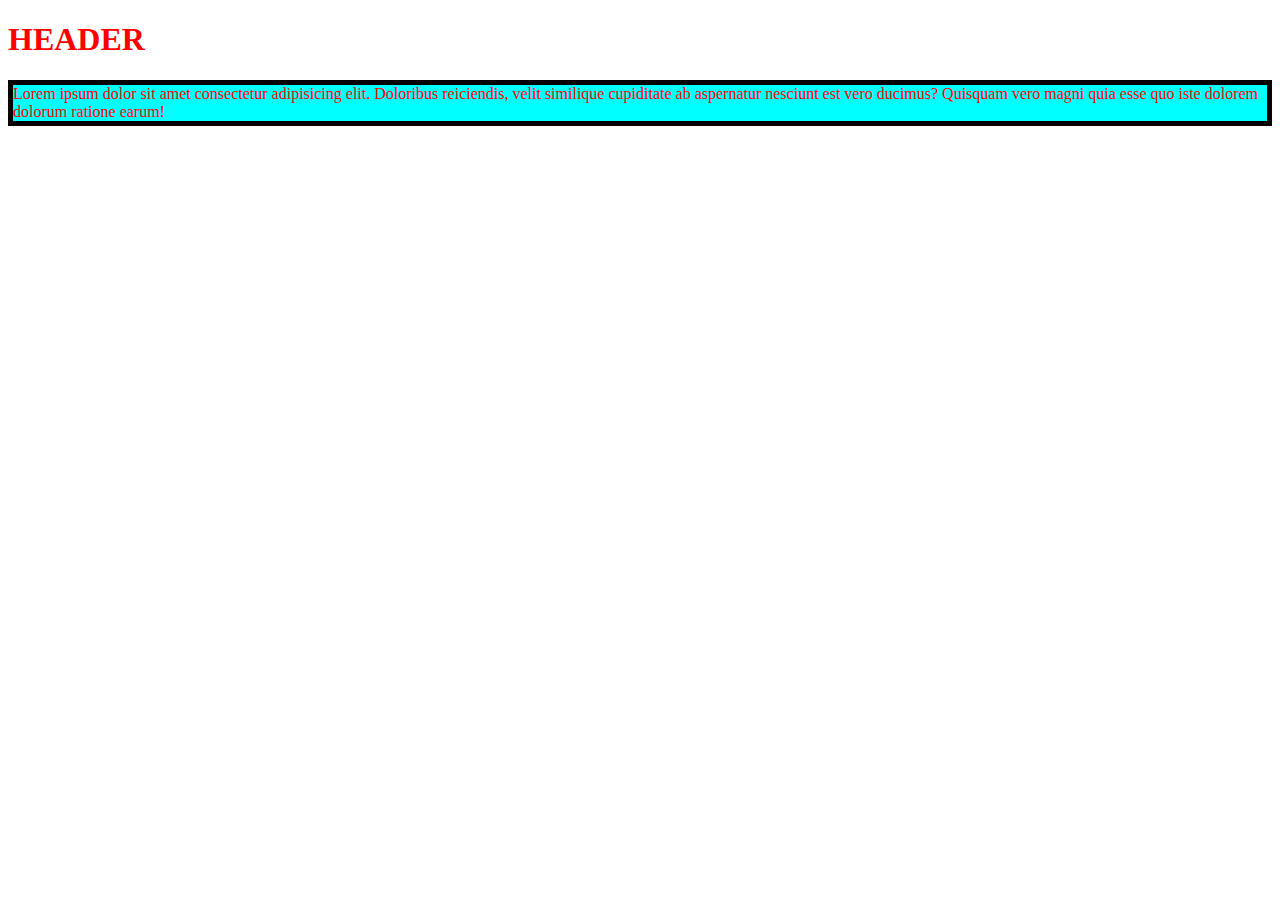
==== Facundo Pol-TP01/index.html @ 40659702 "TP01 PRIMEROS PASOS Facundo Pol" ====
<!DOCTYPE html>
<html lang="es">
<head>
    <link rel="stylesheet" href="style.css">
    <meta charset="UTF-8">
    <meta name="viewport" content="width=device-width, initial-scale=1.0">
    <title>PRINCIPAL</title>
</head>
<body>
    <header>
        <h1>HEADER</h1>
    </header>
    <nav>

    </nav>
    <main>
        <section>
            <article>
                <p>Lorem ipsum dolor sit amet consectetur adipisicing elit. Doloribus reiciendis, velit similique cupiditate ab aspernatur nesciunt est vero ducimus? Quisquam vero magni quia esse quo iste dolorem dolorum ratione earum!</p>
            </article>
        </section>
    </main>
    <footer>

    </footer>
</body>
</html>
---- Facundo Pol-TP01/style.css ----
p{
    color: red;
    background-color: aqua;
    border: 5px solid black ;
}
h1{
    color: red;
    border-color: blue;
}
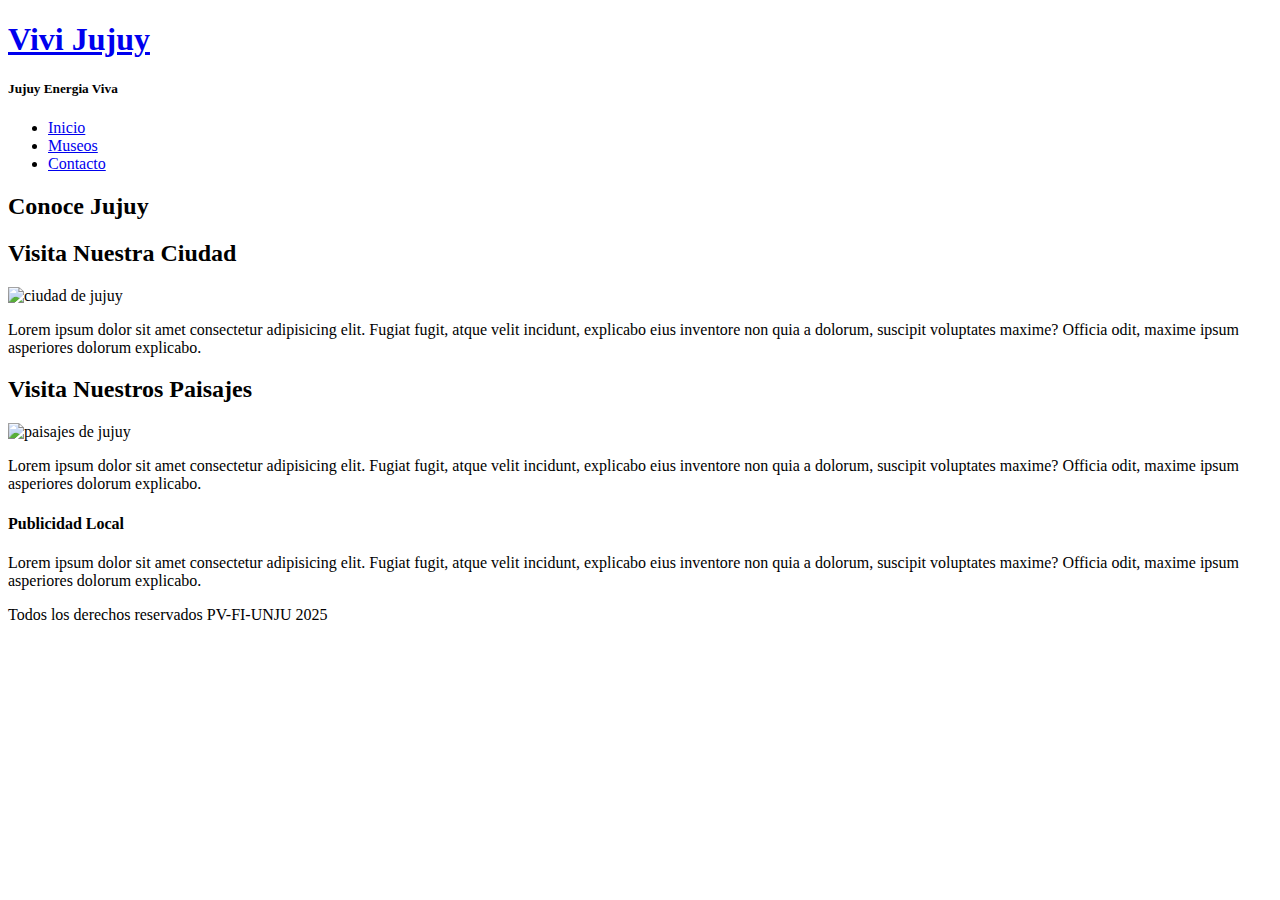
==== commit 0e81b46f: "html terminado FacundoPol" ====
--- a/Facundo Pol-TP01/index.html
+++ b/Facundo Pol-TP01/index.html
@@ -4,24 +4,53 @@
     <link rel="stylesheet" href="style.css">
     <meta charset="UTF-8">
     <meta name="viewport" content="width=device-width, initial-scale=1.0">
-    <title>PRINCIPAL</title>
+    <title>Jujuy Energia Viva</title>
 </head>
 <body>
-    <header>
-        <h1>HEADER</h1>
+    <header class="cabecera">
+        <h1><a href="index.html">Vivi Jujuy</a></h1>
+        <h5>Jujuy Energia Viva</h5>
     </header>
-    <nav>
-
+    <nav class="menu">
+        <ul>
+            <li><a href="index.html">Inicio</a></li>
+            <li><a href="museos.html">Museos</a></li>
+            <li><a href="contacto.html">Contacto</a></li>
+        </ul>
     </nav>
-    <main>
-        <section>
-            <article>
-                <p>Lorem ipsum dolor sit amet consectetur adipisicing elit. Doloribus reiciendis, velit similique cupiditate ab aspernatur nesciunt est vero ducimus? Quisquam vero magni quia esse quo iste dolorem dolorum ratione earum!</p>
+    <main  class="principal">
+        <section class="contenido">
+            <h2>Conoce Jujuy</h2>
+            <article id="ciudad">
+                <h2>Visita Nuestra Ciudad</h2>
+                <img src="https://www.turismo.jujuy.gob.ar/wp-content/uploads/Img_SSDeJujuy.png" alt="ciudad de jujuy">
+                <p>
+                    Lorem ipsum dolor sit amet consectetur adipisicing elit. Fugiat fugit, 
+                    atque velit incidunt, explicabo eius inventore non quia a dolorum, suscipit 
+                    voluptates maxime? Officia odit, maxime ipsum asperiores dolorum explicabo.
+                </p>
+            </article>
+            <article id="paisajes">
+                <h2>Visita Nuestros Paisajes</h2>
+                <img src="https://media.jujuyalmomento.com/p/26b3246b390260e77ab416f90b0d6f48/adjuntos/260/imagenes/001/032/0001032181/0-paisajes_6665jpg.jpg" alt="paisajes de jujuy">
+                <p>
+                    Lorem ipsum dolor sit amet consectetur adipisicing elit. Fugiat fugit, 
+                    atque velit incidunt, explicabo eius inventore non quia a dolorum, suscipit 
+                    voluptates maxime? Officia odit, maxime ipsum asperiores dolorum explicabo.
+                </p>
             </article>
         </section>
+        <aside class="publicidad">
+            <h4>Publicidad Local</h4>
+            <p>
+                Lorem ipsum dolor sit amet consectetur adipisicing elit. Fugiat fugit, 
+                atque velit incidunt, explicabo eius inventore non quia a dolorum, suscipit 
+                voluptates maxime? Officia odit, maxime ipsum asperiores dolorum explicabo.
+            </p>
+        </aside>
     </main>
     <footer>
-
+        <p>Todos los derechos reservados PV-FI-UNJU 2025</p>
     </footer>
 </body>
 </html>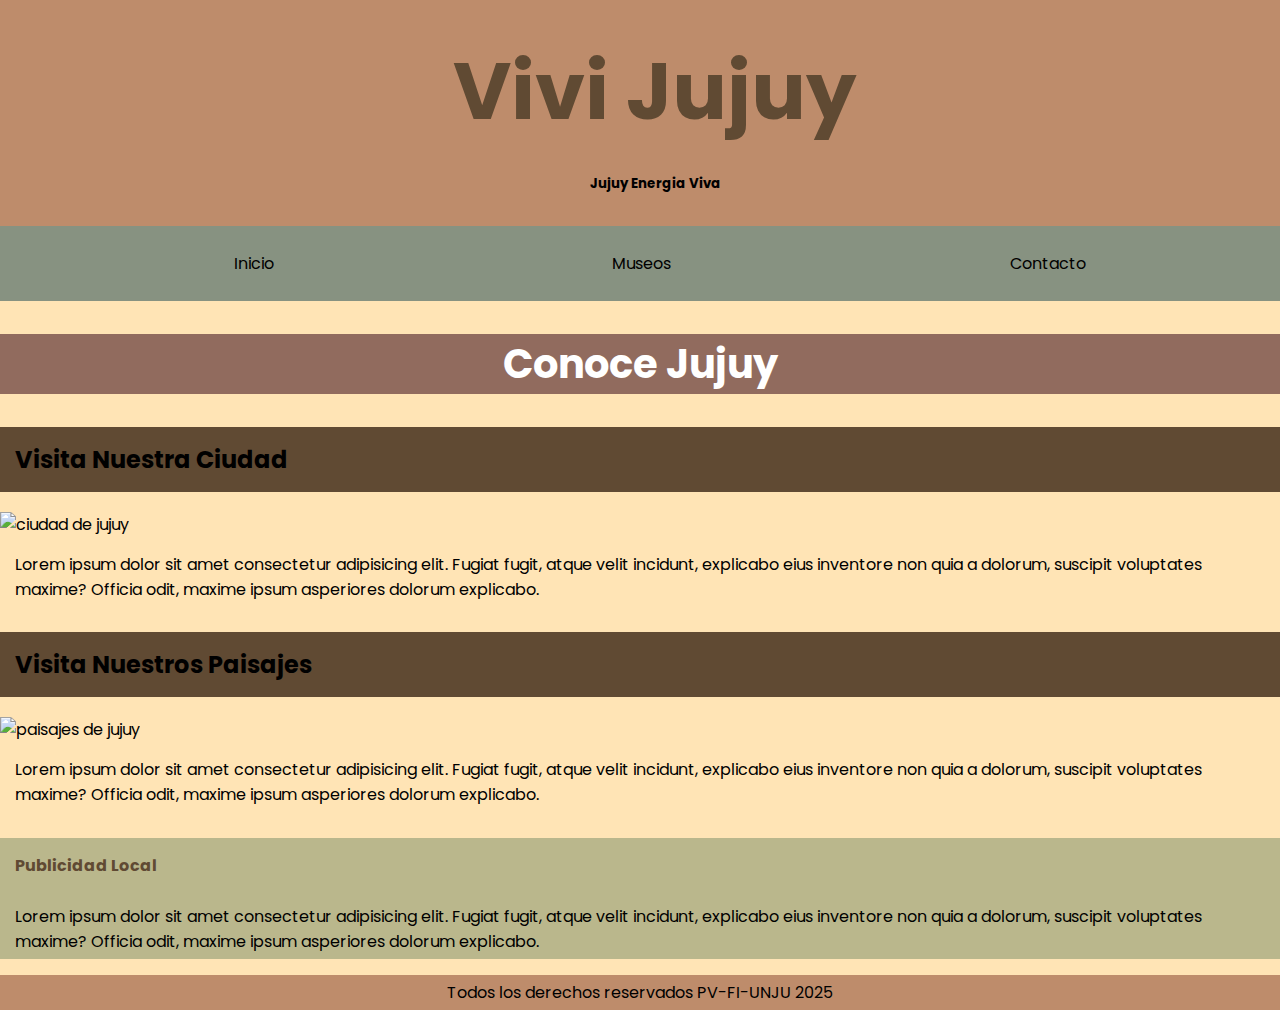
==== commit 2ccdd339: "css pagina principal terminado - FacundoPol" ====
--- a/Facundo Pol-TP01/index.html
+++ b/Facundo Pol-TP01/index.html
@@ -4,10 +4,23 @@
     <link rel="stylesheet" href="style.css">
     <meta charset="UTF-8">
     <meta name="viewport" content="width=device-width, initial-scale=1.0">
+    <link rel="preconnect" href="https://fonts.googleapis.com">
+    <link rel="preconnect" href="https://fonts.gstatic.com" crossorigin>
+    <link href="https://fonts.googleapis.com/css2?family=Delius+Unicase:wght@400;700&family=Poppins&family=Roboto:ital,wght@1,500&display=swap" rel="stylesheet">
     <title>Jujuy Energia Viva</title>
 </head>
-<body>
+<body style="background-color: moccasin; ">
     <header class="cabecera">
+        <style>
+            .cabecera{
+                background-color: #be8c6b;
+                padding: 10px;
+                width: 1290px;
+                font-family: "Poppins", sans-serif;
+                font-weight: 400;
+                font-style: normal;
+            }
+        </style>
         <h1><a href="index.html">Vivi Jujuy</a></h1>
         <h5>Jujuy Energia Viva</h5>
     </header>
@@ -20,7 +33,7 @@
     </nav>
     <main  class="principal">
         <section class="contenido">
-            <h2>Conoce Jujuy</h2>
+            <h2 id="segundo_titulo">Conoce Jujuy</h2>
             <article id="ciudad">
                 <h2>Visita Nuestra Ciudad</h2>
                 <img src="https://www.turismo.jujuy.gob.ar/wp-content/uploads/Img_SSDeJujuy.png" alt="ciudad de jujuy">
--- a/Facundo Pol-TP01/style.css
+++ b/Facundo Pol-TP01/style.css
@@ -0,0 +1,91 @@
+body{
+    margin: 0;
+    font-family: "Poppins", sans-serif;
+    font-weight: 400;
+    font-style: normal;
+}
+#ciudad img {
+    width: 100%;
+}
+
+#paisajes img{
+    width: 100%;
+}
+.cabecera h1 a{
+    color: #604a33;
+    text-decoration: none;
+    display: flex;
+    justify-content: center;
+    font-size: 80px;
+}
+.cabecera h5{
+    display: flex;
+    justify-content: center;
+}
+.menu{
+    margin: 0;
+    background-color: #879281;
+    padding: 25px;
+}
+.menu ul{
+    margin: 0;
+    display: flex;
+    flex-direction: row;
+    align-items: center;
+    justify-content:space-around;
+    list-style-type: none;
+}
+.menu ul a{
+    text-decoration: none;
+    color: black;
+}
+.menu ul a:hover{
+    color: white;
+}
+#segundo_titulo{
+    color:white;
+    background-color: #916b5e;
+    font-size: 40px;
+}
+.principal h2{
+    color:white;
+    display: flex;
+    align-items: center;
+    justify-content: center;
+}
+
+.principal article h2{
+    color:black;
+    background-color: #604a33;
+    padding: 15px;
+    display: flex;
+    align-items:center;
+    justify-content: start;
+}
+.contenido p{
+    margin: 5px;
+    padding: 10px;
+}
+.publicidad{
+    background-color: #bab78c;
+}
+.publicidad h4{
+    color: #604a33;
+    display: flex;
+    justify-content: start;
+    align-items: center;
+    padding: 15px 5px 5px 15px;
+}
+.publicidad p{
+    padding: 0px 5px 5px 15px;
+}
+footer{
+    background-color: #be8c6b;
+    margin: 0;
+    padding: 0;
+    height: 35px;
+    display: flex;
+    justify-content: center;
+    align-items: center;
+    
+}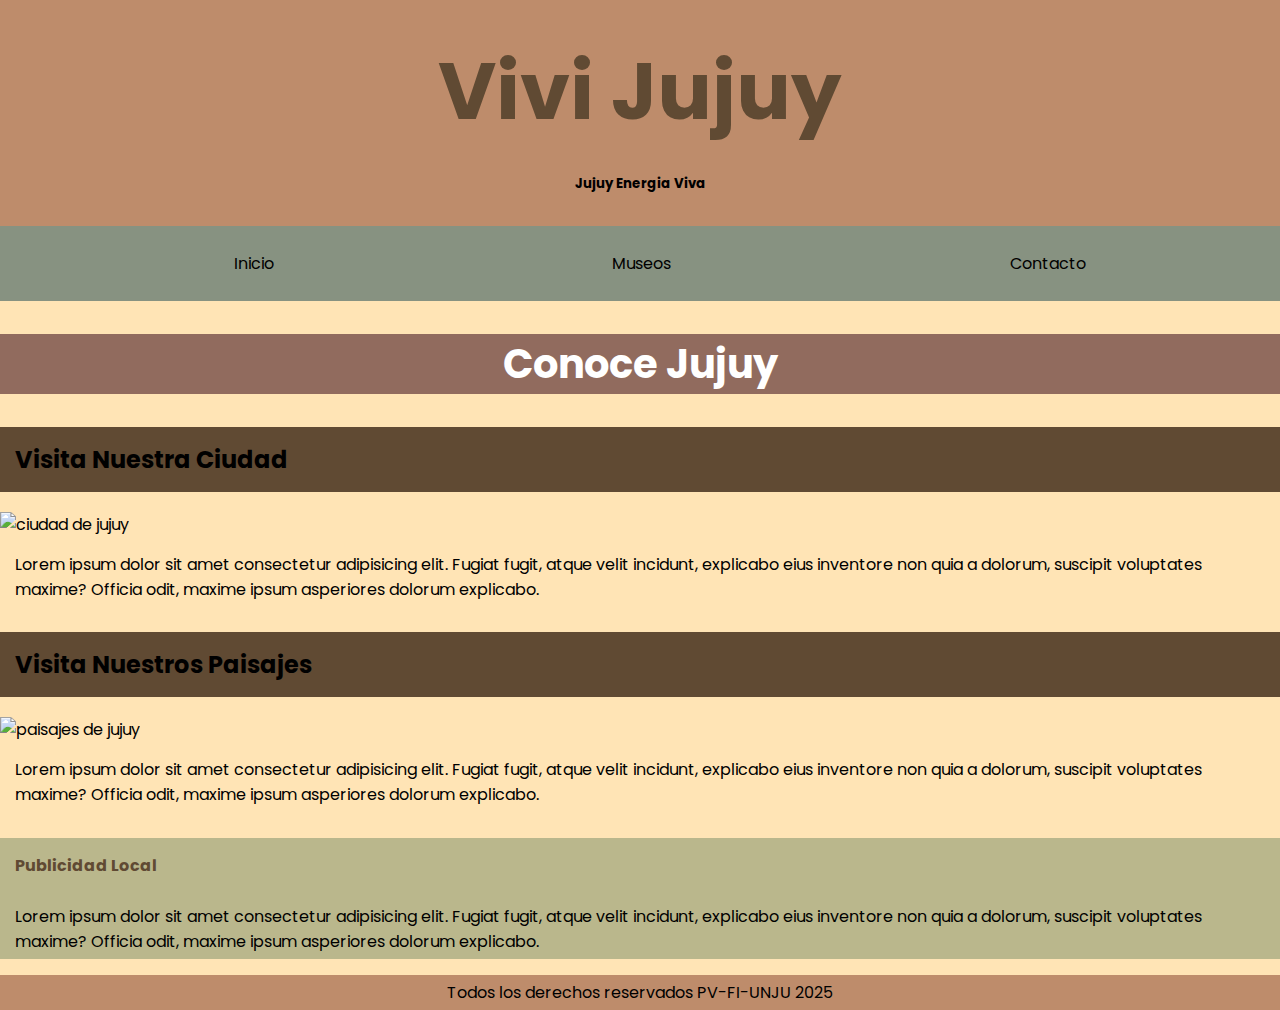
==== commit 3b5d155e: "agregada carpeta assets - aplicado div container - aplicado alert js - FacundoPol" ====
--- a/Facundo Pol-TP01/index.html
+++ b/Facundo Pol-TP01/index.html
@@ -1,7 +1,7 @@
 <!DOCTYPE html>
 <html lang="es">
 <head>
-    <link rel="stylesheet" href="style.css">
+    <link rel="stylesheet" href="Assets/Css/style.css">
     <meta charset="UTF-8">
     <meta name="viewport" content="width=device-width, initial-scale=1.0">
     <link rel="preconnect" href="https://fonts.googleapis.com">
@@ -9,18 +9,8 @@
     <link href="https://fonts.googleapis.com/css2?family=Delius+Unicase:wght@400;700&family=Poppins&family=Roboto:ital,wght@1,500&display=swap" rel="stylesheet">
     <title>Jujuy Energia Viva</title>
 </head>
-<body style="background-color: moccasin; ">
+<body>
     <header class="cabecera">
-        <style>
-            .cabecera{
-                background-color: #be8c6b;
-                padding: 10px;
-                width: 1290px;
-                font-family: "Poppins", sans-serif;
-                font-weight: 400;
-                font-style: normal;
-            }
-        </style>
         <h1><a href="index.html">Vivi Jujuy</a></h1>
         <h5>Jujuy Energia Viva</h5>
     </header>
@@ -31,9 +21,9 @@
             <li><a href="contacto.html">Contacto</a></li>
         </ul>
     </nav>
-    <main  class="principal">
+    <div class="container">
         <section class="contenido">
-            <h2 id="segundo_titulo">Conoce Jujuy</h2>
+            <h2 class="segundo_titulo">Conoce Jujuy</h2>
             <article id="ciudad">
                 <h2>Visita Nuestra Ciudad</h2>
                 <img src="https://www.turismo.jujuy.gob.ar/wp-content/uploads/Img_SSDeJujuy.png" alt="ciudad de jujuy">
@@ -61,7 +51,7 @@
                 voluptates maxime? Officia odit, maxime ipsum asperiores dolorum explicabo.
             </p>
         </aside>
-    </main>
+    </div>
     <footer>
         <p>Todos los derechos reservados PV-FI-UNJU 2025</p>
     </footer>
--- a/Facundo Pol-TP01/Assets/Css/style.css
+++ b/Facundo Pol-TP01/Assets/Css/style.css
@@ -0,0 +1,137 @@
+body{
+    background-color: moccasin;
+    margin: 0;
+    font-family: "Poppins", sans-serif;
+    font-weight: 400;
+    font-style: normal;
+}
+.cabecera{
+    background-color: #be8c6b;
+    padding: 10px;
+    width: auto;
+    font-family: "Poppins", sans-serif;
+    font-weight: 400;
+    font-style: normal;
+}
+#ciudad img {
+    width: 100%;
+}
+
+#paisajes img{
+    width: 100%;
+}
+.cabecera h1 a{
+    color: #604a33;
+    text-decoration: none;
+    display: flex;
+    justify-content: center;
+    font-size: 80px;
+}
+.cabecera h5{
+    display: flex;
+    justify-content: center;
+}
+.menu{
+    margin: 0;
+    background-color: #879281;
+    padding: 25px;
+}
+.menu ul{
+    margin: 0;
+    display: flex;
+    flex-direction: row;
+    align-items: center;
+    justify-content:space-around;
+    list-style-type: none;
+}
+.menu ul a{
+    text-decoration: none;
+    color: black;
+}
+.menu ul a:hover{
+    color: white;
+}
+.segundo_titulo{
+    color:white;
+    background-color: #916b5e;
+    font-size: 40px;
+    display: flex;
+    align-items: center;
+    justify-content: center;
+}
+.container h2{
+    color:white;
+    display: flex;
+    align-items: center;
+    justify-content: center;
+}
+
+.container article h2{
+    color:black;
+    background-color: #604a33;
+    padding: 15px;
+    display: flex;
+    align-items:center;
+    justify-content: start;
+}
+.contenido p{
+    margin: 5px;
+    padding: 10px;
+}
+.publicidad{
+    background-color: #bab78c;
+}
+.publicidad h4{
+    color: #604a33;
+    display: flex;
+    justify-content: start;
+    align-items: center;
+    padding: 15px 5px 5px 15px;
+}
+.publicidad p{
+    padding: 0px 5px 5px 15px;
+}
+footer{
+    background-color: #be8c6b;
+    margin: 0;
+    padding: 0;
+    height: 35px;
+    display: flex;
+    justify-content: center;
+    align-items: center;
+    
+}
+
+.museos article h2{
+    color:black;
+    background-color: #604a33;
+    padding: 15px;
+    display: flex;
+    align-items:center;
+    justify-content: start;
+}
+
+.formulario{
+    background-color: #be8c6b;
+    display: flex;
+    flex-direction: column;
+    justify-content:space-around;
+    align-items: start;
+    padding: 15px;
+}
+.formulario label{
+    font-size: 20px;
+}
+.formulario input{
+    width: 500px;
+    height: 20px;
+}
+.formulario textarea{
+    width: 500px;
+    height: 200px;
+    resize: none;
+}
+.formulario button{
+    margin: 5px 0px 0px 0px;
+    display: flex;
+}